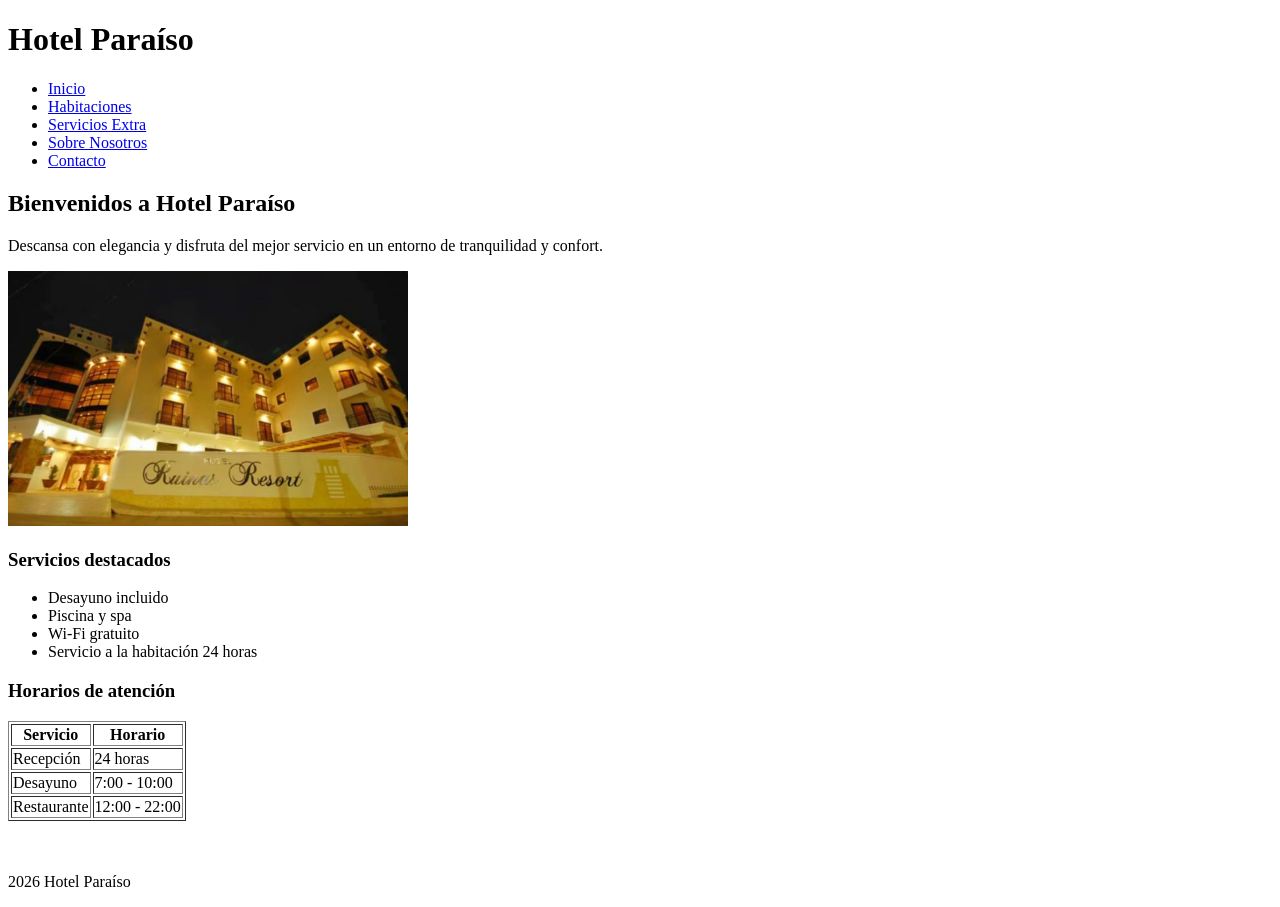
==== index.html @ b4d11ce6 "Initial commit" ====
<!DOCTYPE html>
<html lang="es">
<head>
    <meta charset="UTF-8">
    <title>Hotel Paraíso - Inicio</title>
</head>
<body>
    <header>
        <h1>Hotel Paraíso</h1>
        <nav>
            <ul>
                <li><a href="index.html">Inicio</a></li>
                <li><a href="habitaciones.html">Habitaciones</a></li>
                <li><a href="servicios.html">Servicios Extra</a></li>
                <li><a href="nosotros.html">Sobre Nosotros</a></li>
                <li><a href="contacto.html">Contacto</a></li>
            </ul>
        </nav>
    </header>

    <main>
        <section>
            <h2>Bienvenidos a Hotel Paraíso</h2>
            <p>Descansa con elegancia y disfruta del mejor servicio en un entorno de tranquilidad y confort.</p>
            <img src="fachada.jpg" alt="Fachada del Hotel Resort" width="400">
        </section>

        <section>
            <h3>Servicios destacados</h3>
            <ul>
                <li>Desayuno incluido</li>
                <li>Piscina y spa</li>
                <li>Wi-Fi gratuito</li>
                <li>Servicio a la habitación 24 horas</li>
            </ul>
        </section>

        <section>
            <h3>Horarios de atención</h3>
            <table border="1">
                <thead>
                    <tr>
                        <th>Servicio</th>
                        <th>Horario</th>
                    </tr>
                </thead>
                <tbody>
                    <tr>
                        <td>Recepción</td>
                        <td>24 horas</td>
                    </tr>
                    <tr>
                        <td>Desayuno</td>
                        <td>7:00 - 10:00</td>
                    </tr>
                    <tr>
                        <td>Restaurante</td>
                        <td>12:00 - 22:00</td>
                    </tr>
                </tbody>
            </table>
        </section>
    </main>

    <br><br>
    <footer>
        <p> 2026 Hotel Paraíso</p>
    </footer>
</body>
</html>
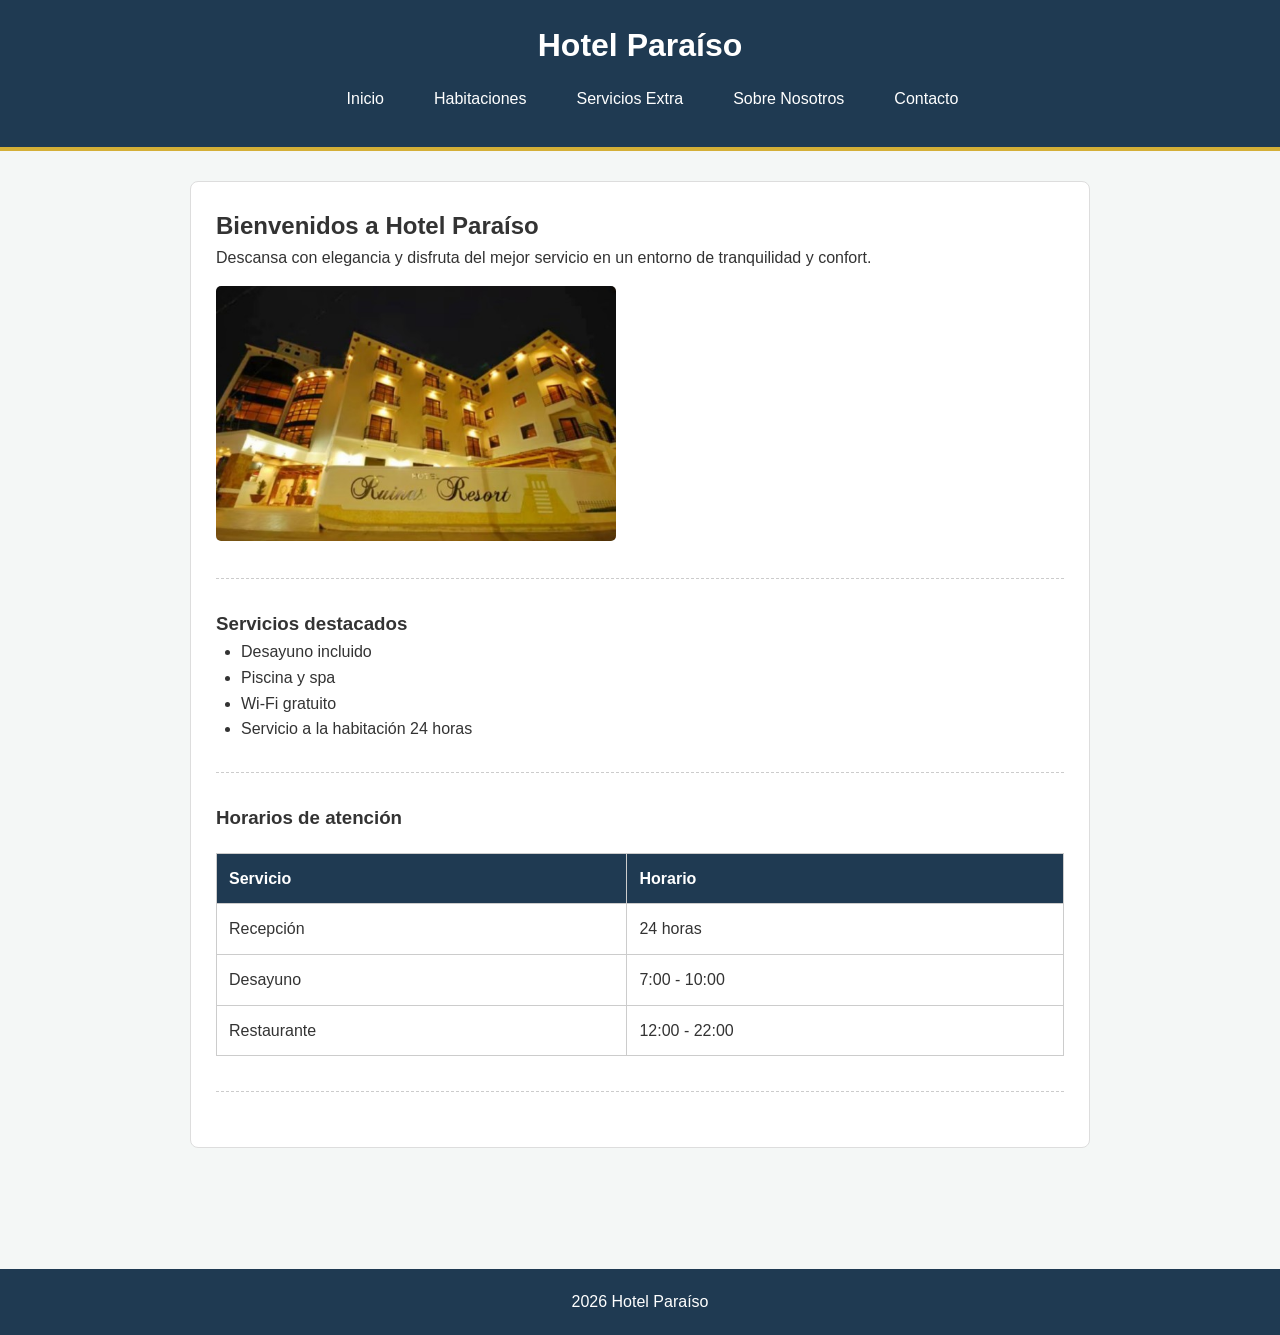
==== commit e8a7b3d6: "Aplicando CSS al proyecto HTML" ====
--- a/index.html
+++ b/index.html
@@ -3,6 +3,7 @@
 <head>
     <meta charset="UTF-8">
     <title>Hotel Paraíso - Inicio</title>
+    <link rel="stylesheet" href="style.css">
 </head>
 <body>
     <header>
@@ -18,7 +19,7 @@
         </nav>
     </header>
 
-    <main>
+    <main id="contenido-principal">
         <section>
             <h2>Bienvenidos a Hotel Paraíso</h2>
             <p>Descansa con elegancia y disfruta del mejor servicio en un entorno de tranquilidad y confort.</p>
--- a/style.css
+++ b/style.css
@@ -0,0 +1,154 @@
+
+* {
+    margin: 0;
+    padding: 0;
+    box-sizing: border-box; 
+}
+
+body {
+    font-family: Arial, Helvetica, sans-serif;
+    background-color: #f4f7f6; 
+    color: #333333;
+    line-height: 1.6;
+}
+
+
+header {
+    background-color: #1f3a52; 
+    color: white;
+    text-align: center;
+    padding: 20px 0;
+    border-bottom: 4px solid #d4af37; 
+}
+
+nav ul {
+    list-style: none;
+    display: flex; 
+    justify-content: center;
+    gap: 20px;
+    margin-top: 15px;
+}
+
+nav a {
+    color: white;
+    text-decoration: none;
+    padding: 8px 15px;
+    border-radius: 4px;
+}
+
+nav a:hover {
+    background-color: #3a5c7c; 
+}
+
+
+#contenido-principal {
+    width: 90%;
+    max-width: 900px;
+    margin: 30px auto; 
+    background-color: white;
+    padding: 25px; 
+    border-radius: 8px;
+    border: 1px solid #dddddd; 
+}
+
+section {
+    margin-bottom: 30px;
+    padding-bottom: 15px;
+    border-bottom: 1px dashed #cccccc;
+}
+
+
+img {
+    max-width: 100%;
+    height: auto;
+    border-radius: 5px;
+    margin: 15px 0;
+}
+
+ul, ol {
+    margin-left: 25px;
+    margin-bottom: 15px;
+}
+
+
+table {
+    width: 100%;
+    border-collapse: collapse;
+    margin: 20px 0;
+}
+
+th, td {
+    border: 1px solid #cccccc;
+    padding: 12px;
+    text-align: left;
+}
+
+th {
+    background-color: #1f3a52;
+    color: white;
+}
+
+
+form {
+    background-color: #eef2f5;
+    padding: 20px;
+    border-radius: 5px;
+    border: 1px solid #d1d9e0;
+}
+
+label {
+    display: block;
+    font-weight: bold;
+    margin-bottom: 5px;
+    color: #1f3a52;
+}
+
+input, textarea {
+    width: 100%;
+    padding: 10px;
+    margin-bottom: 15px;
+    border: 1px solid #bbbbbb;
+    border-radius: 4px;
+}
+
+
+.btn-primario {
+    background-color: #d4af37;
+    color: #1f3a52;
+    font-size: 16px;
+    font-weight: bold;
+    padding: 10px 20px;
+    border: none;
+    border-radius: 4px;
+    cursor: pointer;
+}
+
+.btn-primario:hover {
+    background-color: #c19b2e;
+}
+
+
+footer {
+    text-align: center;
+    padding: 20px;
+    background-color: #1f3a52;
+    color: white;
+    margin-top: 40px;
+}
+
+
+@media (max-width: 600px) {
+    nav ul {
+        flex-direction: column; 
+        gap: 10px;
+    }
+    
+    #contenido-principal {
+        width: 95%;
+        padding: 15px;
+    }
+    
+    header {
+        padding: 15px 0;
+    }
+}
